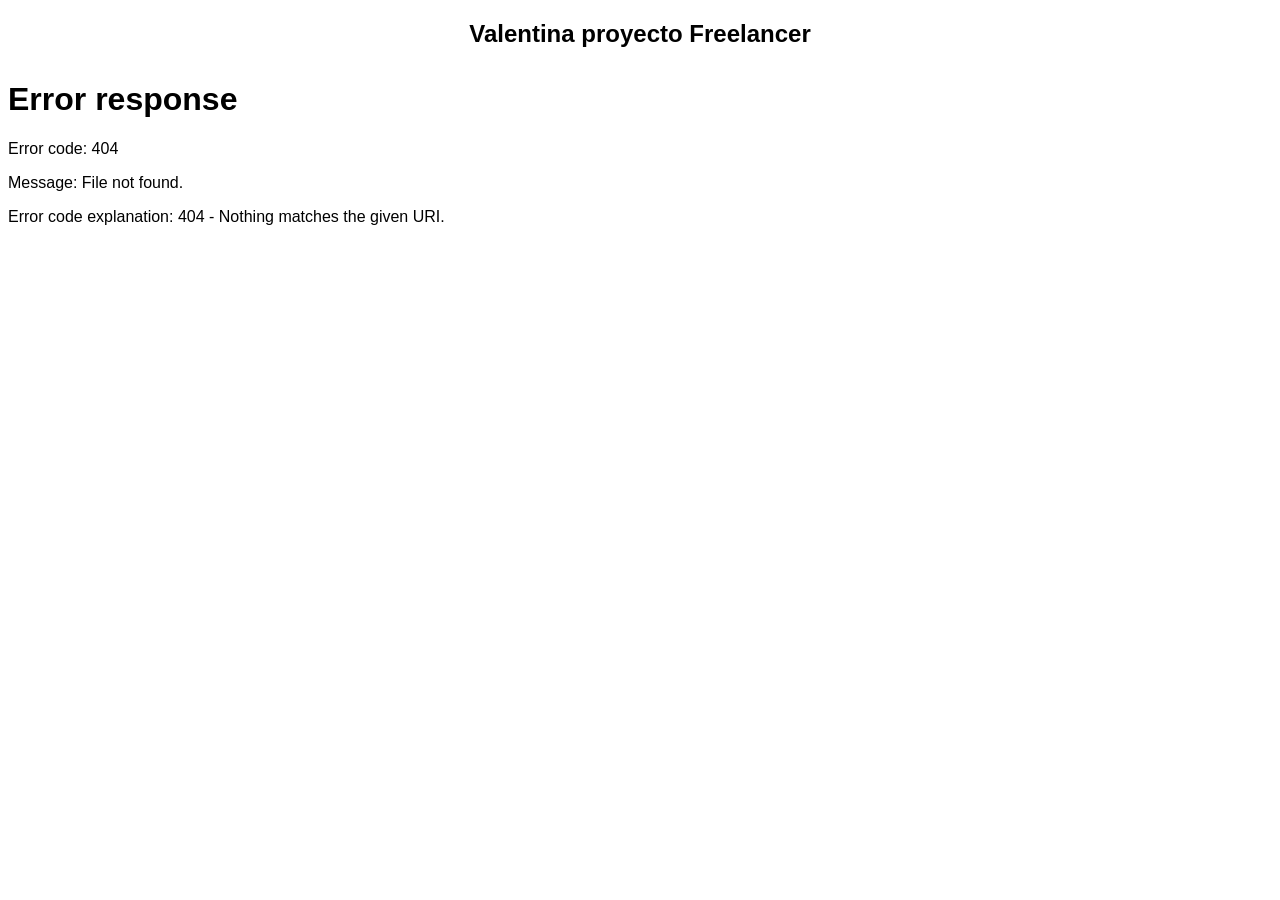
==== index.html @ 926fb648 "feat(navbar:se agrego carga dinamica del nabvar mediante fetch, con sus respectivos estilos)" ====
<!DOCTYPE html>
<html lang="en">
<head>
    <meta charset="UTF-8">
    <meta name="viewport" content="width=device-width, initial-scale=1.0">
    <title>Freelancer</title>

    <link rel="stylesheet" href="/styles/styles.css">
    
</head>
<body>
    <!--Header-->
    <header>    
        <h1 class="navbar__tittle">
            Valentina 
           <span class ="navbar__subtitle"> proyecto Freelancer</span> 
        </h1>

    </header> <!--Header-->
    <div class="navbar-container">
    </div>
    <script src="/js/components/navbar.js"></script>
    


    
</body>
</html>
---- styles/styles.css ----
:root {
    /* Primary Color */
    --primary-950: #4db100;
    --primary-900: #55b40c;
    --primary-800: #67bc26;
    --primary-700: #79c43f;
    --primary-600: #8bcc59;
    --primary-500: #9dd472;
    --primary-400: #aedb8c;
    --primary-300: #c0e3a5;
    --primary-200: #d2ebbf;
    --primary-100: #eaf3d8;
    --primary-50: #f6fbf2;

    /* Secondary Color */
    --secondary-950: #fed638;
    --secondary-900: #fed841;
    --secondary-800: #fedc55;
    --secondary-700: #fee069;
    --secondary-600: #fee47d;
    --secondary-500: #fee891;
    --secondary-400: #feeca5;
    --secondary-300: #fef0b9;
    --secondary-200: #fef4cd;
    --secondary-100: #fef8e1;
    --secondary-50: #fefcf5;

    /* Tertiary Color */
    --terciary-950: #50e5f9;
    --terciary-900: #58e6f9;
    --terciary-800: #6ae8f9;
    --terciary-700: #7bebfa;
    --terciary-600: #8deefb;
    --terciary-500: #9ef0fb;
    --terciary-400: #b0f3fc;
    --terciary-300: #c1f5fc;
    --terciary-200: #d3f8fd;
    --terciary-100: #e4fbfe;
    --terciary-50: #f6fdfe;

    /* Basic Color */
    --white: #fff;
    --black: #000;
    --gray-950: #101010;
    --gray-900: #262626;
    --gray-800: #3b3b3b;
    --gray-700: #515151;
    --gray-600: #676767;
    --gray-500: #7d7d7d;
    --gray-400: #929292;
    --gray-300: #a8a8a8;
    --gray-200: #bebebe;
    --gray-100: #d4d4d4;
    --gray-50: #e9e9e9;

    /* Font Family */
    --main-font: Helvetica, Arial, sans-serif;

    /* Font Size */
    --fs-xxxxl: 9.0rem; /* Ultra grande */
    --fs-xxxl: 6.4rem; /* Super grande */
    --fs-xxl: 4.8rem; /* Extra grande */
    --fs-xl: 4.0rem; /* Muy Grande */
    --fs-lg: 3.2rem; /* h1 */
    --fs-md: 2.4rem; /* Titulo */
    --fs-sm: 2.0rem; /* Subtitulo */
    --fs-xs: 1.6rem; /* Base */
    --fs-xxs: 1.4rem; /* Extra extra pequeño */
    --fs-xxxs: 1.2rem; /* Texto de apoyo */
    --fs-xxxxs: 0.8rem; /* Label */

}

/* Globals */
html {
    margin: 0;
    box-sizing: border-box;
    font-size: 62.5%;
}
*, *:before *:after {
    box-sizing: inherit;
}

body {
    font-size: 1.6rem;
    font-family: var(--main-font);
}

/* Firt mobile */

/* ================ */
    /* Header */
/* ================ */

.header {
    position: static;
    top: 0;
    width: 100%;
    z-index: 100;
}

/* ================ */
    /* Navbar */
/* ================ */

.navbar__tittle {
    margin: 0;
    padding: 12px;
    font-size: var(--fs-md);
    text-align: center;
}
.navbar__subtittle {
    font-size: var(--fs-xs);
    color: var(--gray-800);
}

.navbar {
    background-color: var(--primary-800);
   
}

.navbar__list {
    display: flex;
    padding: 0 auto;
    width: 100%;
    margin: 0 auto;
    list-style: none;
}

.navbar__link {
    display: flex;
    flex-direction: column;
    align-items: center;
    text-decoration: none;
    color: var(--white);
    padding: 4px 0;
}
@media (width > 760px){
    .navbar__list{
        flex-direction: row;
        gap: 40px;
        justify-content: space-evenly;
    }
    .navbar__link:hover {
        color: var(--secondary-300);
    }
}

.navbar__link.active {
    background-color: var(--white);
    color: var(--primary-950);
    font-weight: bold ;
    padding: 8px 24px;
    clip-path: polygon(25% 0%, 100% 0%, 75% 100%, 0% 100%);
}
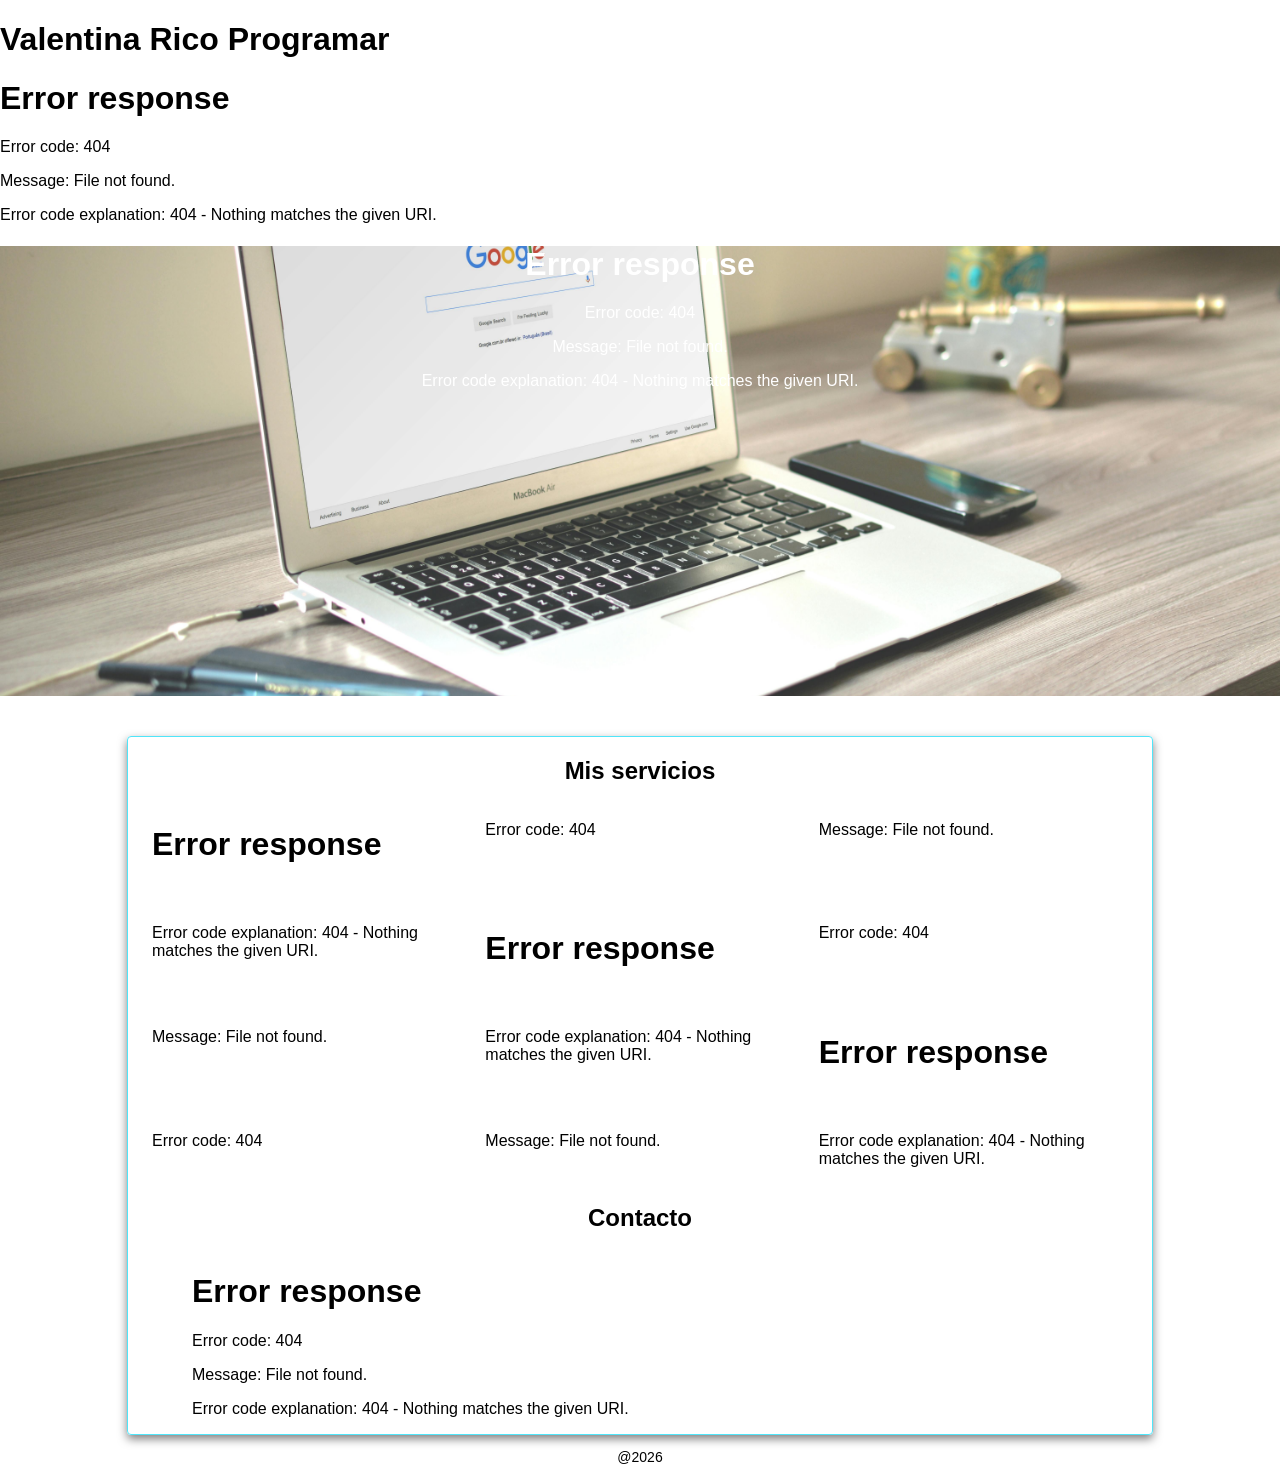
==== commit 126304ec: "feat: se guardara el proyecto ya terminado" ====
--- a/index.html
+++ b/index.html
@@ -5,24 +5,46 @@
     <meta name="viewport" content="width=device-width, initial-scale=1.0">
     <title>Freelancer</title>
 
-    <link rel="stylesheet" href="/styles/styles.css">
+    <link rel="stylesheet" href="styles/variables.css">
+    <link rel="stylesheet" href="styles/components/navbar.css">
+    <link rel="stylesheet" href="styles/components/hero.css">
+    <link rel="stylesheet" href="styles/components/card.css">
+    <link rel="stylesheet" href="styles/components/contact-form.css">
+
+
+    <script type="module">
+        import {loadCards} from "/js/components/card.js";
+        loadCards(".services__cards-container"); //Sin IDs muestra todas las cards
+    </script>
     
 </head>
 <body>
-    <!--Header-->
-    <header>    
-        <h1 class="navbar__tittle">
-            Valentina 
-           <span class ="navbar__subtitle"> proyecto Freelancer</span> 
-        </h1>
+    
+    <header> 
+    <h1 class="navbar__title">
+        Valentina
+        <span class="navbar__subtitle">Rico Programar</span>
+    </h1>
+    </header><!--Header -->
+        <div class="navbar-container"></div>
+        <div class="hero-container"></div> 
+        
+        <main class="service">
+            <h2 class="services__title">Mis servicios</h2>
+            <div class="services__cards-container"></div> <!-- Contenedor de las cards  -->
+            <h2 class="services__contact-title">Contacto</h2>
+            <div class="services__form-container"></div><!--contenedor de formulario-->
 
-    </header> <!--Header-->
-    <div class="navbar-container">
-    </div>
+        </main>
+
+        <footer>
+            <p class="footer">@2026 </p>
+        </footer>
+        
     <script src="/js/components/navbar.js"></script>
-    
-
-
+    <script src="/js/components/hero.js"></script>
+    <script src="/js/components/card.js"></script>
+    <script src="/js/components/contact-form.js"></script>
     
 </body>
-</html>+</html> 
--- a/styles/variables.css
+++ b/styles/variables.css
@@ -0,0 +1,106 @@
+:root {
+    /* Primary Color */
+    --primary-950: #4db100;
+    --primary-900: #55b40c;
+    --primary-800: #67bc26;
+    --primary-700: #79c43f;
+    --primary-600: #8bcc59;
+    --primary-500: #9dd472;
+    --primary-400: #aedb8c;
+    --primary-300: #c0e3a5;
+    --primary-200: #d2ebbf;
+    --primary-100: #eaf3d8;
+    --primary-50: #f6fbf2;
+
+    /* Secondary Color */
+    --secondary-950: #fed638;
+    --secondary-900: #fed841;
+    --secondary-800: #fedc55;
+    --secondary-700: #fee069;
+    --secondary-600: #fee47d;
+    --secondary-500: #fee891;
+    --secondary-400: #feeca5;
+    --secondary-300: #fef0b9;
+    --secondary-200: #fef4cd;
+    --secondary-100: #fef8e1;
+    --secondary-50: #fefcf5;
+
+    /* Tertiary Color */
+    --terciary-950: #50e5f9;
+    --terciary-900: #58e6f9;
+    --terciary-800: #6ae8f9;
+    --terciary-700: #7bebfa;
+    --terciary-600: #8deefb;
+    --terciary-500: #9ef0fb;
+    --terciary-400: #b0f3fc;
+    --terciary-300: #c1f5fc;
+    --terciary-200: #d3f8fd;
+    --terciary-100: #e4fbfe;
+    --terciary-50: #f6fdfe;
+
+    /* Basic Color */
+    --white: #fff;
+    --black: #000;
+    --gray-950: #101010;
+    --gray-900: #262626;
+    --gray-800: #3b3b3b;
+    --gray-700: #515151;
+    --gray-600: #676767;
+    --gray-500: #7d7d7d;
+    --gray-400: #929292;
+    --gray-300: #a8a8a8;
+    --gray-200: #bebebe;
+    --gray-100: #d4d4d4;
+    --gray-50: #e9e9e9;
+
+    /* Font Family */
+    --main-font: Helvetica, Arial, sans-serif;
+
+    /* Font Size */
+    --fs-xxxxl: 9.0rem; /* Ultra grande */
+    --fs-xxxl: 6.4rem; /* Super grande */
+    --fs-xxl: 4.8rem; /* Extra grande */
+    --fs-xl: 4.0rem; /* Muy Grande */
+    --fs-lg: 3.2rem; /* h1 */
+    --fs-md: 2.4rem; /* Titulo */
+    --fs-sm: 2.0rem; /* Subtitulo */
+    --fs-xs: 1.6rem; /* Base */
+    --fs-xxs: 1.4rem; /* Extra extra pequeño */
+    --fs-xxxs: 1.2rem; /* Texto de apoyo */
+    --fs-xxxxs: 0.8rem; /* Label */
+
+}
+
+/* Globals */
+html {
+   
+    box-sizing: border-box;
+    font-size: 62.5%;
+}
+*, *:before *:after {
+    box-sizing: inherit;
+}
+
+body {
+    font-size: 1.6rem;
+    font-family: var(--main-font);
+     margin: 0 0;
+}
+
+/* Firt mobile */
+
+/* ================ */
+    /* Header */
+/* ================ */
+
+.header {
+    position: static;
+    top: 0;
+    width: 100%;
+    z-index: 100;
+}
+
+/* ================ */
+    /* Navbar */
+/* ================ */
+
--- a/styles/components/navbar.css
+++ b/styles/components/navbar.css
@@ -0,0 +1,53 @@
+.navbar__tittle {
+    margin: 0;
+    padding: 12px;
+    font-size: var(--fs-md);
+    text-align: center;
+}
+.navbar__subtittle {
+    font-size: var(--fs-xs);
+    color: var(--gray-800);
+}
+
+.navbar {
+    background-color: var(--primary-800);
+
+   
+}
+
+.navbar__list {
+    display: flex;
+    flex-direction: column;
+    width: 100%;
+    list-style: none;
+    padding: 0;
+    margin: 0;
+}
+
+.navbar__link {
+    display: flex;
+    flex-direction: column;
+    align-items: center;
+    text-decoration: none;
+    color: var(--white);
+    padding: 4px 0;
+}
+@media (width > 760px){
+    .navbar__list{
+        flex-direction: row;
+        gap: 40px;
+        justify-content: space-evenly;
+        align-items: center;
+    }
+    .navbar__link:hover {
+        color: var(--secondary-300);
+    }
+}
+
+.navbar__link.active {
+    background-color: var(--white);
+    color: var(--primary-950);
+    font-weight: bold ;
+    padding: 8px 24px;
+    clip-path: polygon(25% 0%, 100% 0%, 75% 100%, 0% 100%);
+}
--- a/styles/components/hero.css
+++ b/styles/components/hero.css
@@ -0,0 +1,37 @@
+.hero-container{
+    background-image: url(/asets/imagen-hero-freelancer\ \(1\).jpg);
+    background-position: center;
+    background-size: cover;
+    height: 50vh ;
+    text-align: center;
+    color: var(--white);
+    position: relative;
+
+}
+.hero{
+    font-family: var(--fs-xxxxs 0.8rem);
+    display: flex;
+    align-items: center;
+    justify-content: center;
+    flex-direction: column;
+    position: absolute;
+    background-color: rgb(0 0 0 / 60%);
+    width: 100%;
+    height: 50vh;
+}
+.hero__button {
+    background-color: var(--primary-950);
+    padding: 12px 24px;
+    border-radius: 6px;
+    text-transform: uppercase;
+    width: 80vw;
+}
+.hero__button:hover{
+    cursor:pointer
+}
+@media (width > 768px) {
+    .hero__button{
+        width: auto;
+    }    
+}
+
--- a/styles/components/card.css
+++ b/styles/components/card.css
@@ -0,0 +1,69 @@
+/* contenedor de las cards */
+.services__cards-container{
+    display: grid;
+    justify-content: center;     
+    margin: 0 24px;
+    row-gap: 24px;       /* row es fila*/
+
+}
+
+@media (width > 768px) {
+    .services__cards-container{
+        grid-template-columns: repeat(2, 1fr);
+        gap: 24px;
+    }
+    
+
+@media (width > 768px) {
+    .services__cards-container{
+        grid-template-columns: repeat(3, 1fr);
+          /* No se le agrega gap ya que lo hereda*/
+    }
+}
+}
+/* contenedor de las cards */
+
+.card{
+    text-align: center;
+    border: 1px solid var(--terciary-950);
+    border-radius: 4px;
+    padding: 0 16px;
+    box-shadow: 0 4px 10px rgba(0, 0, 0, 0.5);
+
+
+}
+
+.card:hover{
+    transform: translateY(-2px);
+    box-shadow: 0 4px 10px rgba(0, 0, 0, 0.5);
+}
+
+.card__icons{
+    display: flex;
+    justify-content: center;
+    align-items: center;
+    flex-direction: column;
+    gap: 24px;
+
+}
+.card__icon--main{
+    height: 56px;
+    width: 56px;
+}
+
+.card__icon--secundary{
+    height: 36px;
+    width: 36px;
+}
+
+
+/* Breakpoints
+sm 640px telefonos grandes
+md 768px tablets
+lg 1024px laptos 
+xl 1280px escritorios
+2xl 1536px pantallas grandes */
+
+
+
+
--- a/styles/components/contact-form.css
+++ b/styles/components/contact-form.css
@@ -0,0 +1,137 @@
+/* contenedor principal */
+.service{
+    display: flex;
+    flex-direction: column;
+    box-shadow: 0 4px 10px rgba(0, 0, 0, 0.5);
+    border: 1px solid var(--terciary-950);
+    border-radius: 4px;
+    margin: 40px auto 0 auto ;
+
+}
+
+@media (width > 760px ) {
+    .service{
+        width: 80vw;
+    }
+    .services__form-container{
+        margin: 0 auto;
+        width: 70vw;
+}
+    
+}
+
+
+
+ /* titulo */
+.services__contact-title,
+.services__title{
+text-align: center;
+
+}
+
+
+.contact-form{
+    display: grid;
+    gap: 24px;
+    background-color: var(--gray-700);
+    margin:  0 24px;
+    border-radius: 4px;
+    color: var(--white);
+
+}
+
+.contact-form__title{
+    text-align: center;
+    color: #7bebfa;
+
+}
+
+
+.contact-form__form{
+    display: grid;
+    gap: 24px;
+    margin: 24px;
+    padding-bottom: 24px;
+}
+
+
+
+.contact-form__row{
+    display: grid;
+    grid-template-columns: 1fr;
+    gap: 24px;
+}
+
+@media (width > 768px) {
+    .contact-form__row{
+        grid-template-columns: repeat(2, 1fr);
+    
+    }
+    
+}
+
+.contact-form__label{
+    display: flex;
+    flex-direction: column;
+    gap: 4px;
+    font-size: var(--fs-xxxxs);
+}
+
+/* input */
+.contact-form__input{
+    height: 48px;
+    border-radius: 4px;
+    padding: 16px;
+    font-size: var(--fs-xs);
+
+}
+
+.contact-form__textarea{
+    min-height: 100px;
+
+}
+
+/* Button */
+
+.contact-form__actions{
+    display: flex;
+    flex-direction: column;
+    gap: 24px;
+    
+}
+
+@media (width > 768px) {
+    .contact-form__actions{
+    display: flex;
+    flex-direction: row;
+    justify-content: space-around;
+}
+    
+}
+.contact-form__button{
+    padding: 12px 24px;
+    border-radius: 4px;
+    border: none;
+    font-size: var(--fs-xs);
+
+
+}
+.contact-form__button:hover{
+    background-color: #50e5f9;
+
+
+}
+
+.contact-form__button--green{
+    background-color: var(--primary-700);
+    color: var(--white);
+}
+
+.contact-form__button--green:hover{
+    background-color: var(--primary-900);
+}
+.footer{
+    text-align: center;
+    font-size: var(--fs-xxs);
+}
+
